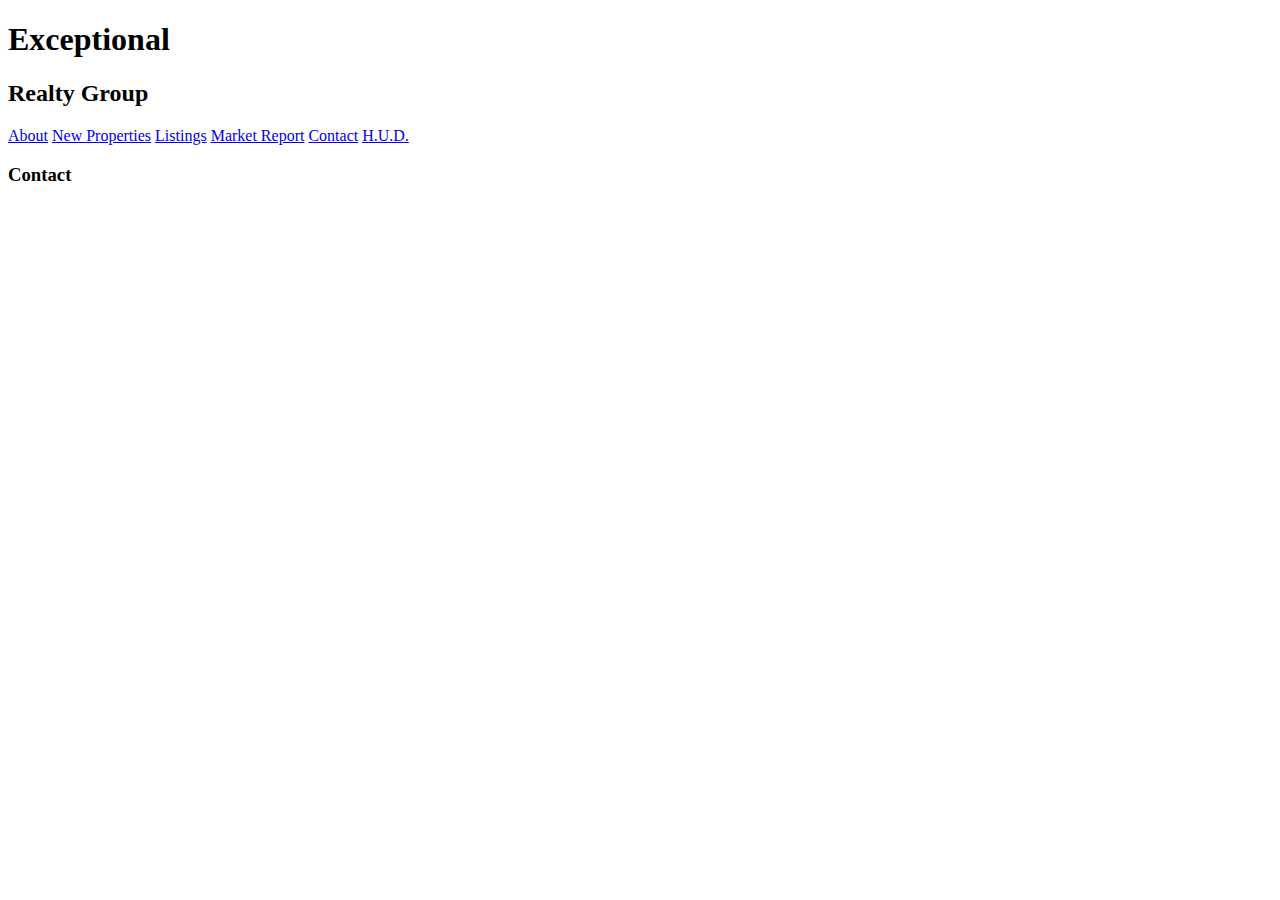
==== contact.html @ 9892a639 "add main pages, text content, image and links" ====
<!DOCTYPE html>
<html lang="en">
<head>
    <meta charset="UTF-8">
    <title>Exceptional Realty Group - Luxury Homes - Contact</title>
</head>
<body>

  <h1>Exceptional</h1>
  <h2>Realty Group</h2>

  <a href="index.html">About</a>
  <a href="new-properties.html">New Properties</a>
  <a href="real-estate-listings.html">Listings</a>
  <a href="market-report.html">Market Report</a>
  <a href="contact.html">Contact</a>
  <a href="http://hud.gov" target="_blank">H.U.D.</a>

  <h3>Contact</h3>

</body>
</html>
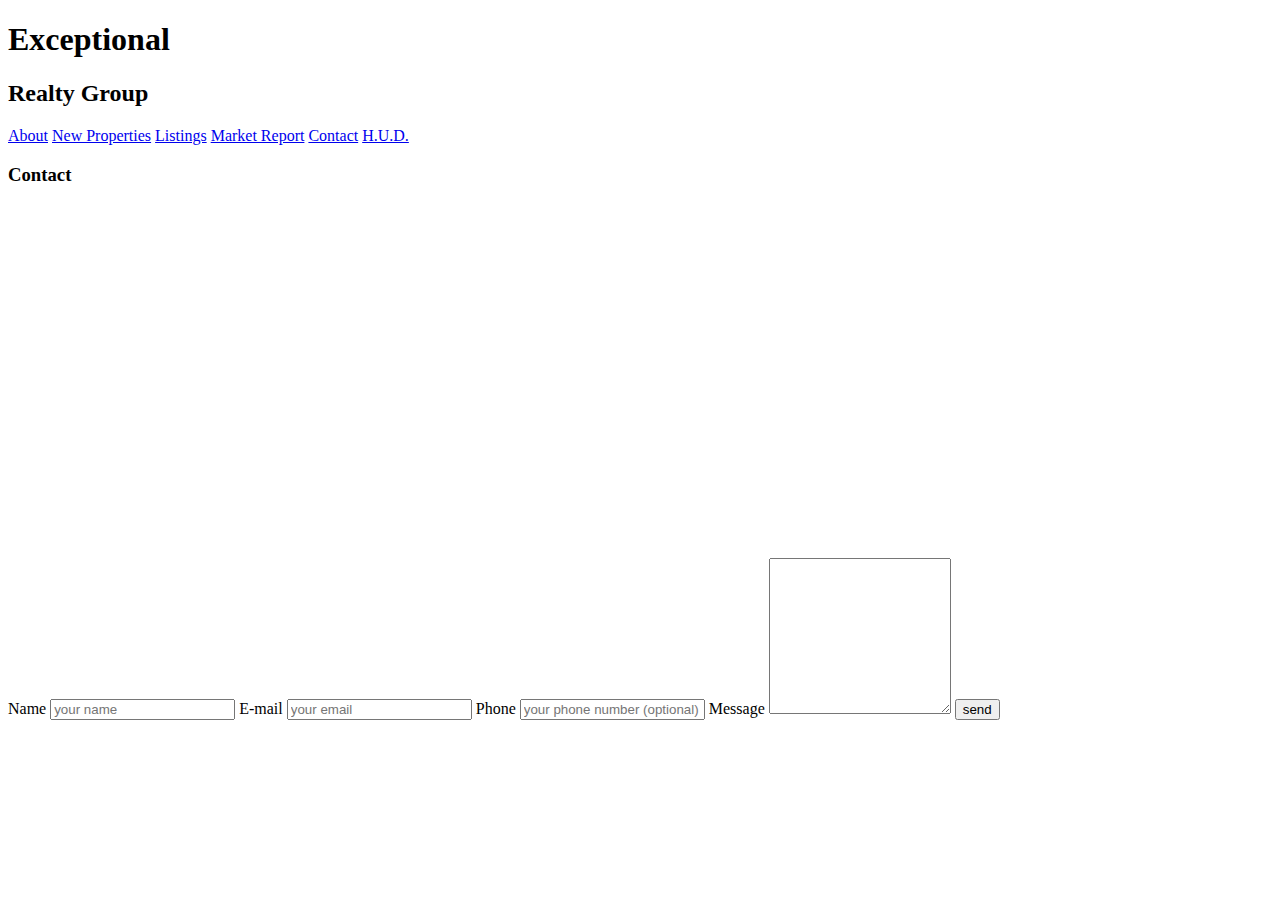
==== commit 6733697f: "Add contact form" ====
--- a/contact.html
+++ b/contact.html
@@ -18,5 +18,48 @@
 
   <h3>Contact</h3>
 
+  <!-- Map -->
+
+  <iframe src="https://www.google.com/maps/embed?pb=!1m18!1m12!1m3!1d12099.028305618032!2d-73.99163243055014!3d40.70134745015161!2m3!1f0!2f0!3f0!3m2!1i1024!2i768!4f13.1!3m3!1m2!1s0x89c25a47df06b185%3A0xc889234bc07c42ee!2sBrooklyn+Heights%2C+Brooklyn%2C+NY+11201!5e0!3m2!1sen!2sus!4v1424797420180" width="425" height="350" frameborder="0" style="border:0"></iframe>
+
+  <!-- Contact Form -->
+
+  <form action="#" method="post">
+    
+    <label for="fullname">Name</label>
+    <input type="text" id="fullname" name="fullname" placeholder="your name" required>
+    
+    <label for="email">E-mail</label>
+    <input type="email" id="email" name="email" placeholder="your email" required>
+
+    <label for="phone">Phone</label>
+    <input type="tel" id="phone" name="phone" placeholder="your phone number (optional)">
+
+    <label for="message">Message</label>
+    <textarea id="message" name="message" rows="10"></textarea>
+
+    <input type="submit" value="send">
+
+  </form>
+
 </body>
-</html>+</html>
+
+
+
+
+
+
+
+
+
+
+
+
+
+
+
+
+
+
+
